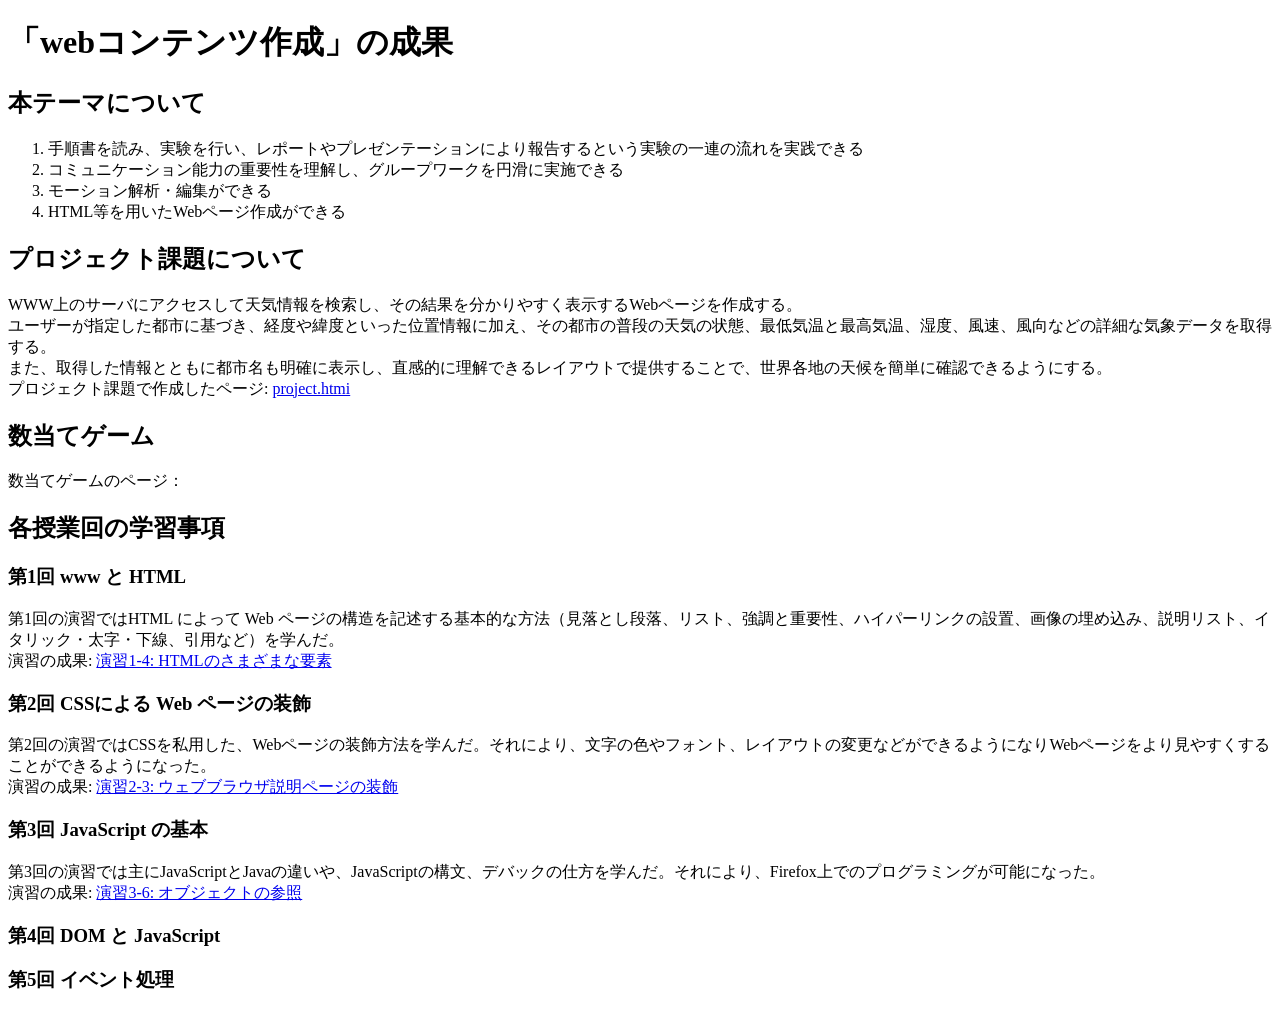
==== index.html @ 41df610e "e" ====
<!DOCTYPE html>
<html>
  <head>
    <meta charset="utf-8">
    <title>My test page</title>
  </head>
  <body>
    <h1>「webコンテンツ作成」の成果</h1>
    <h2>本テーマについて</h2>
    <ol>
      <li>手順書を読み、実験を行い、レポートやプレゼンテーションにより報告するという実験の一連の流れを実践できる</li>
      <li>コミュニケーション能力の重要性を理解し、グループワークを円滑に実施できる</li>
      <li>モーション解析・編集ができる</li>
      <li>HTML等を用いたWebページ作成ができる</li>
    </ol>
    <h2>プロジェクト課題について</h2>
    <p>
      WWW上のサーバにアクセスして天気情報を検索し、その結果を分かりやすく表示するWebページを作成する。<br>
      ユーザーが指定した都市に基づき、経度や緯度といった位置情報に加え、その都市の普段の天気の状態、最低気温と最高気温、湿度、風速、風向などの詳細な気象データを取得する。<br>
      また、取得した情報とともに都市名も明確に表示し、直感的に理解できるレイアウトで提供することで、世界各地の天候を簡単に確認できるようにする。<br>
      プロジェクト課題で作成したページ:
      <a href="https://nishitalab-takushoku-u.github.io/medialabo2026-G584572025/project.html"
      target="_blank">project.htmi</a>
    </p>
    <h2>数当てゲーム</h2>
    <p>
      数当てゲームのページ：

    </p>
    <h2>各授業回の学習事項</h2>
    <h3>第1回 www と HTML</h3>
    <p>
      第1回の演習ではHTML によって Web ページの構造を記述する基本的な方法（見落とし段落、リスト、強調と重要性、ハイパーリンクの設置、画像の埋め込み、説明リスト、イタリック・太字・下線、引用など）を学んだ。<br>
      演習の成果:
    <a href="https://nishitalab-takushoku-u.github.io/medialabo2026-G584572025/practice-html/elements.html"
    target="_blank">演習1-4: HTMLのさまざまな要素</a>
    </p>
    <h3>第2回 CSSによる Web ページの装飾</h3>
    <p>
      第2回の演習ではCSSを私用した、Webページの装飾方法を学んだ。それにより、文字の色やフォント、レイアウトの変更などができるようになりWebページをより見やすくすることができるようになった。<br>
      演習の成果:
    <a href="https://nishitalab-takushoku-u.github.io/medialabo2026-G584572025/practice-css/browser-intro.html"
    target="_blank">演習2-3: ウェブブラウザ説明ページの装飾</a>
    </p>
    <h3>第3回 JavaScript の基本</h3>
    <p>
      第3回の演習では主にJavaScriptとJavaの違いや、JavaScriptの構文、デバックの仕方を学んだ。それにより、Firefox上でのプログラミングが可能になった。<br>
      演習の成果:
    <a href="https://nishitalab-takushoku-u.github.io/medialabo2026-G584572025/practice-js/obj-practice.html"
    target="_blank">演習3-6: オブジェクトの参照</a>
    </p>
    <h3>第4回 DOM と JavaScript</h3>
    <h3>第5回 イベント処理</h3>
  </body>
</html>
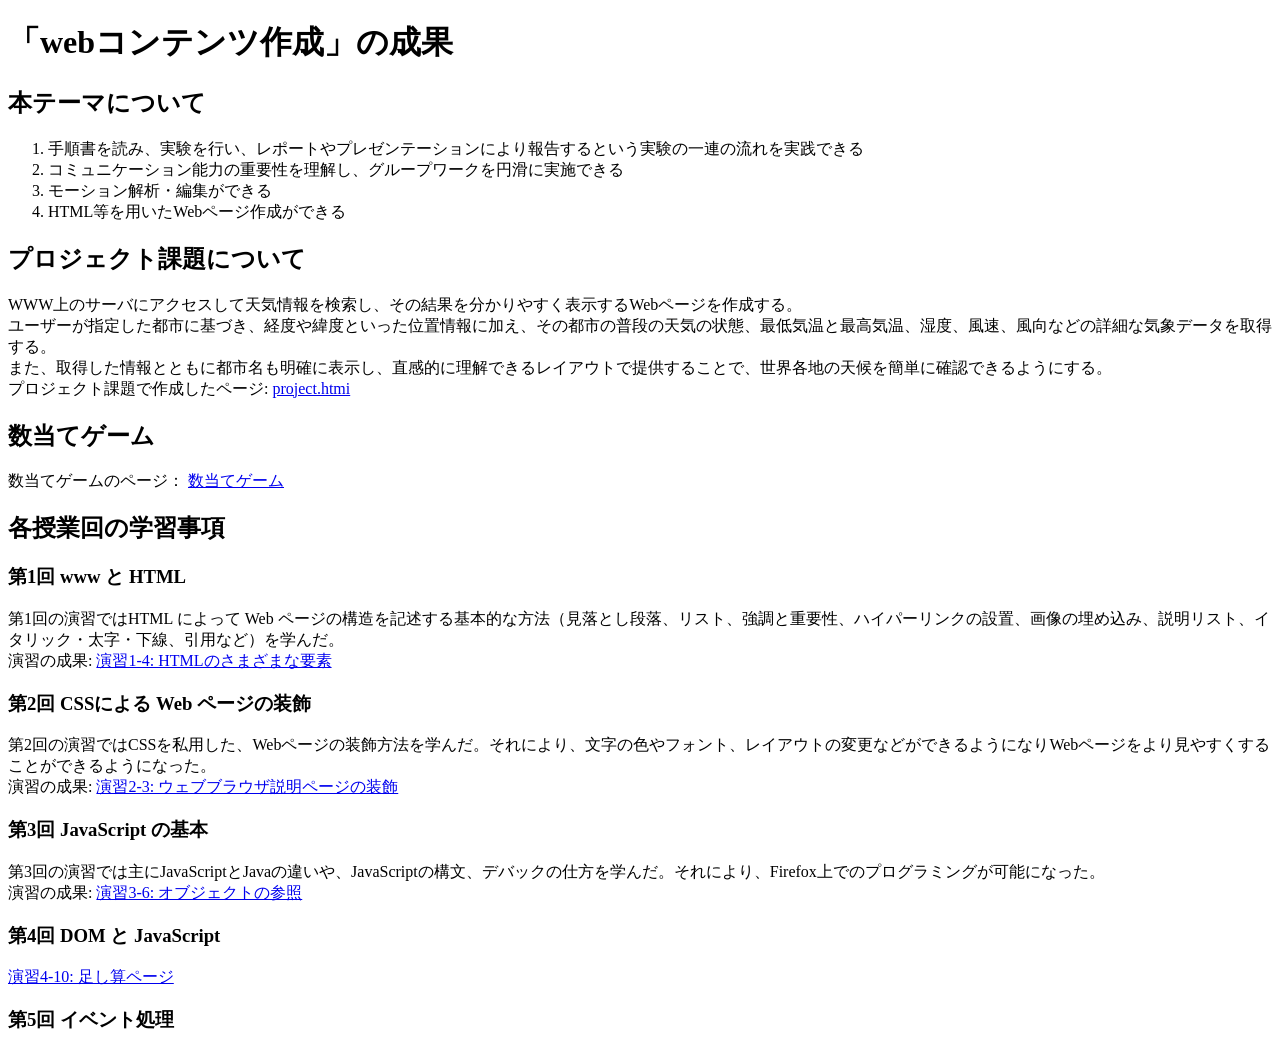
==== commit 3147b8a4: "4回目" ====
--- a/index.html
+++ b/index.html
@@ -25,7 +25,8 @@
     <h2>数当てゲーム</h2>
     <p>
       数当てゲームのページ：
-
+      <a href="https://nishitalab-takushoku-u.github.io/medialabo2026-G584572025/kazuate.html"
+    target="_blank">数当てゲーム</a>
     </p>
     <h2>各授業回の学習事項</h2>
     <h3>第1回 www と HTML</h3>
@@ -50,6 +51,8 @@
     target="_blank">演習3-6: オブジェクトの参照</a>
     </p>
     <h3>第4回 DOM と JavaScript</h3>
+    <a href="https://nishitalab-takushoku-u.github.io/medialabo2026-G584572025/practice-eventdom/tashizan.html"
+    target="_blank">演習4-10: 足し算ページ</a>
     <h3>第5回 イベント処理</h3>
   </body>
 </html>
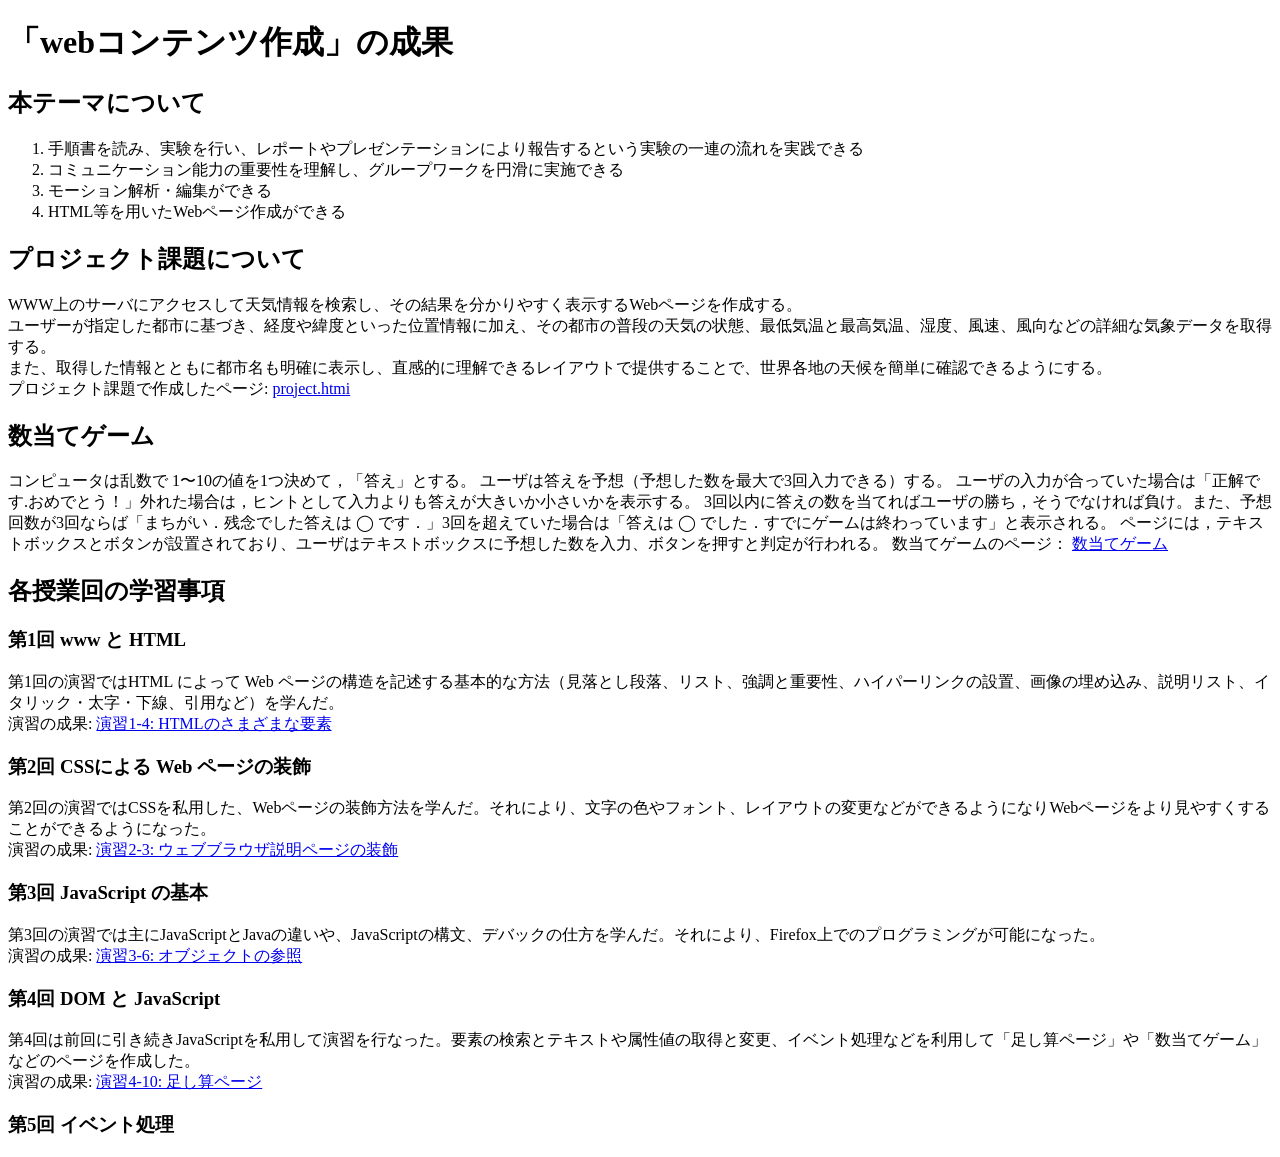
==== commit 83a302a9: "あ" ====
--- a/index.html
+++ b/index.html
@@ -24,6 +24,11 @@
     </p>
     <h2>数当てゲーム</h2>
     <p>
+      コンピュータは乱数で 1〜10の値を1つ決めて，「答え」とする。
+      ユーザは答えを予想（予想した数を最大で3回入力できる）する。
+      ユーザの入力が合っていた場合は「正解です.おめでとう！」外れた場合は，ヒントとして入力よりも答えが大きいか小さいかを表示する。
+      3回以内に答えの数を当てればユーザの勝ち，そうでなければ負け。また、予想回数が3回ならば「まちがい．残念でした答えは ◯ です．」3回を超えていた場合は「答えは ◯ でした．すでにゲームは終わっています」と表示される。
+      ページには，テキストボックスとボタンが設置されており、ユーザはテキストボックスに予想した数を入力、ボタンを押すと判定が行われる。
       数当てゲームのページ：
       <a href="https://nishitalab-takushoku-u.github.io/medialabo2026-G584572025/kazuate.html"
     target="_blank">数当てゲーム</a>
@@ -51,6 +56,9 @@
     target="_blank">演習3-6: オブジェクトの参照</a>
     </p>
     <h3>第4回 DOM と JavaScript</h3>
+    <p>
+      第4回は前回に引き続きJavaScriptを私用して演習を行なった。要素の検索とテキストや属性値の取得と変更、イベント処理などを利用して「足し算ページ」や「数当てゲーム」などのページを作成した。<br>
+      演習の成果:
     <a href="https://nishitalab-takushoku-u.github.io/medialabo2026-G584572025/practice-eventdom/tashizan.html"
     target="_blank">演習4-10: 足し算ページ</a>
     <h3>第5回 イベント処理</h3>
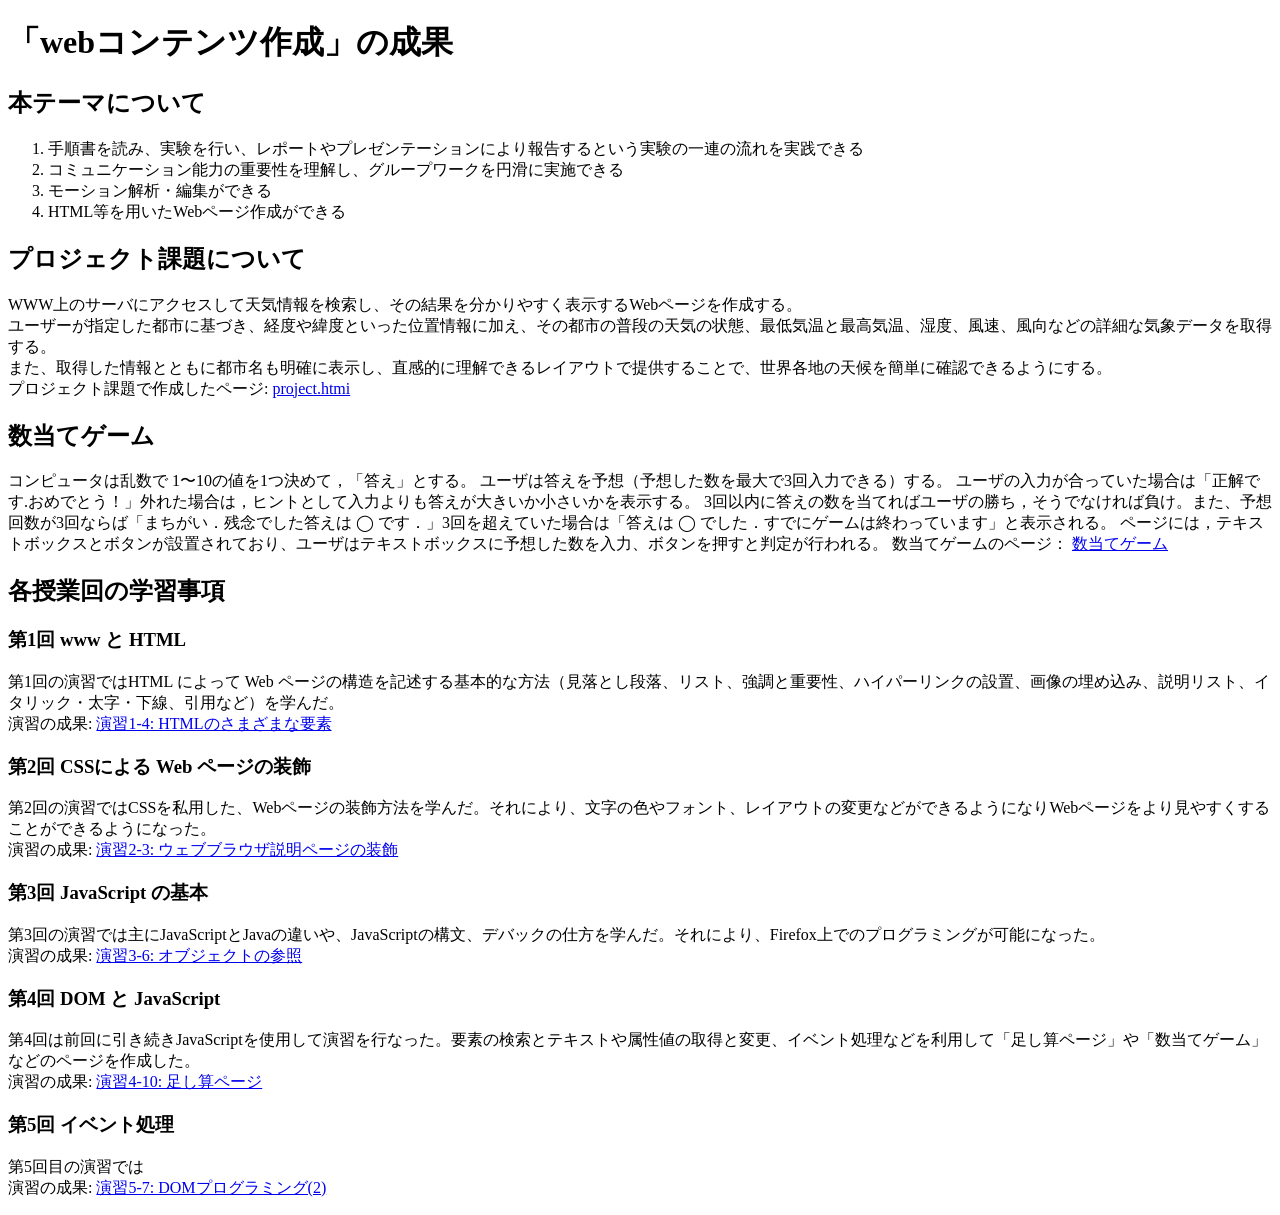
==== commit 716b2d8c: "あ" ====
--- a/index.html
+++ b/index.html
@@ -57,10 +57,15 @@
     </p>
     <h3>第4回 DOM と JavaScript</h3>
     <p>
-      第4回は前回に引き続きJavaScriptを私用して演習を行なった。要素の検索とテキストや属性値の取得と変更、イベント処理などを利用して「足し算ページ」や「数当てゲーム」などのページを作成した。<br>
+      第4回は前回に引き続きJavaScriptを使用して演習を行なった。要素の検索とテキストや属性値の取得と変更、イベント処理などを利用して「足し算ページ」や「数当てゲーム」などのページを作成した。<br>
       演習の成果:
     <a href="https://nishitalab-takushoku-u.github.io/medialabo2026-G584572025/practice-eventdom/tashizan.html"
     target="_blank">演習4-10: 足し算ページ</a>
     <h3>第5回 イベント処理</h3>
+    <p>
+      第5回目の演習では<br>
+      演習の成果:
+    <a href="https://nishitalab-takushoku-u.github.io/medialabo2026-G584572025/practice-dom2/dom2-exercise.html"
+    target="_blank">演習5-7: DOMプログラミング(2)</a>
   </body>
 </html>
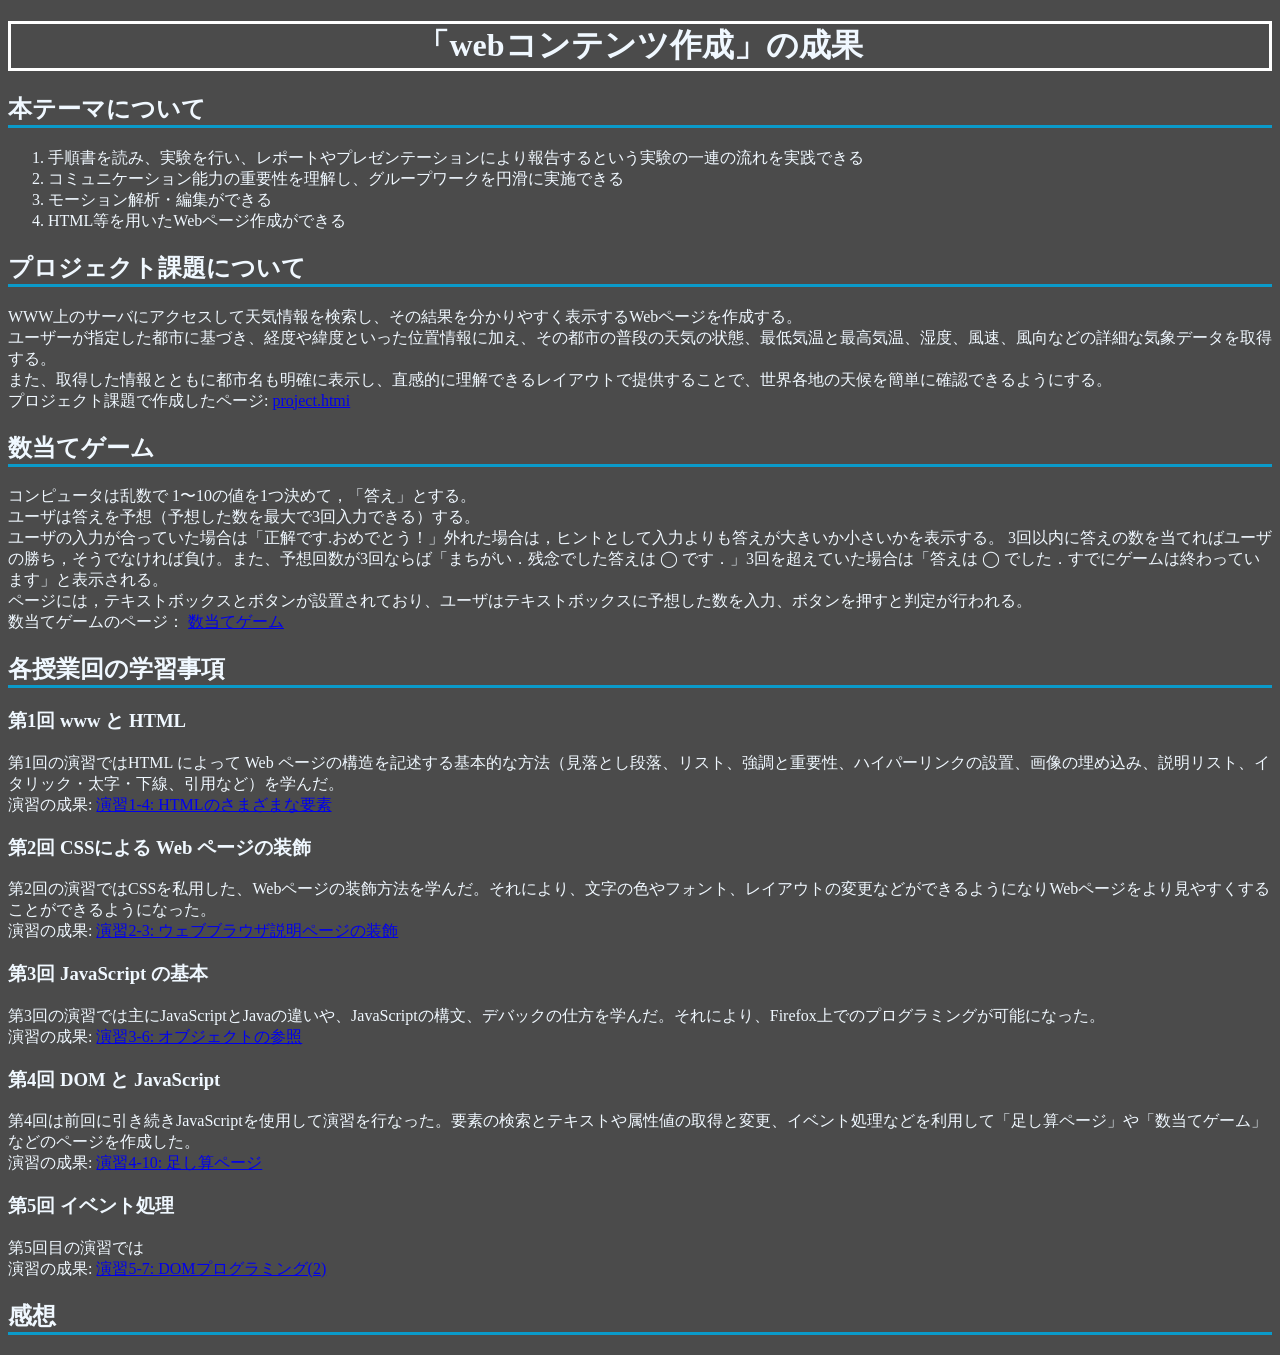
==== commit 79f00be5: "a" ====
--- a/index.html
+++ b/index.html
@@ -3,6 +3,7 @@
   <head>
     <meta charset="utf-8">
     <title>My test page</title>
+    <link rel="stylesheet" href="style.css">
   </head>
   <body>
     <h1>「webコンテンツ作成」の成果</h1>
@@ -24,11 +25,11 @@
     </p>
     <h2>数当てゲーム</h2>
     <p>
-      コンピュータは乱数で 1〜10の値を1つ決めて，「答え」とする。
-      ユーザは答えを予想（予想した数を最大で3回入力できる）する。
+      コンピュータは乱数で 1〜10の値を1つ決めて，「答え」とする。<br>
+      ユーザは答えを予想（予想した数を最大で3回入力できる）する。<br>
       ユーザの入力が合っていた場合は「正解です.おめでとう！」外れた場合は，ヒントとして入力よりも答えが大きいか小さいかを表示する。
-      3回以内に答えの数を当てればユーザの勝ち，そうでなければ負け。また、予想回数が3回ならば「まちがい．残念でした答えは ◯ です．」3回を超えていた場合は「答えは ◯ でした．すでにゲームは終わっています」と表示される。
-      ページには，テキストボックスとボタンが設置されており、ユーザはテキストボックスに予想した数を入力、ボタンを押すと判定が行われる。
+      3回以内に答えの数を当てればユーザの勝ち，そうでなければ負け。また、予想回数が3回ならば「まちがい．残念でした答えは ◯ です．」3回を超えていた場合は「答えは ◯ でした．すでにゲームは終わっています」と表示される。<br>
+      ページには，テキストボックスとボタンが設置されており、ユーザはテキストボックスに予想した数を入力、ボタンを押すと判定が行われる。<br>
       数当てゲームのページ：
       <a href="https://nishitalab-takushoku-u.github.io/medialabo2026-G584572025/kazuate.html"
     target="_blank">数当てゲーム</a>
@@ -67,5 +68,7 @@
       演習の成果:
     <a href="https://nishitalab-takushoku-u.github.io/medialabo2026-G584572025/practice-dom2/dom2-exercise.html"
     target="_blank">演習5-7: DOMプログラミング(2)</a>
+    <h2>感想</h2>
+    <p></p>
   </body>
 </html>
--- a/style.css
+++ b/style.css
@@ -0,0 +1,11 @@
+html{
+    background-color:rgb(75, 75, 75);
+    color:aliceblue;
+}
+h1{
+    border:solid rgb(255, 255, 255);
+    text-align:center;
+}
+h2{
+    border-bottom:solid rgb(10, 154, 202);
+}
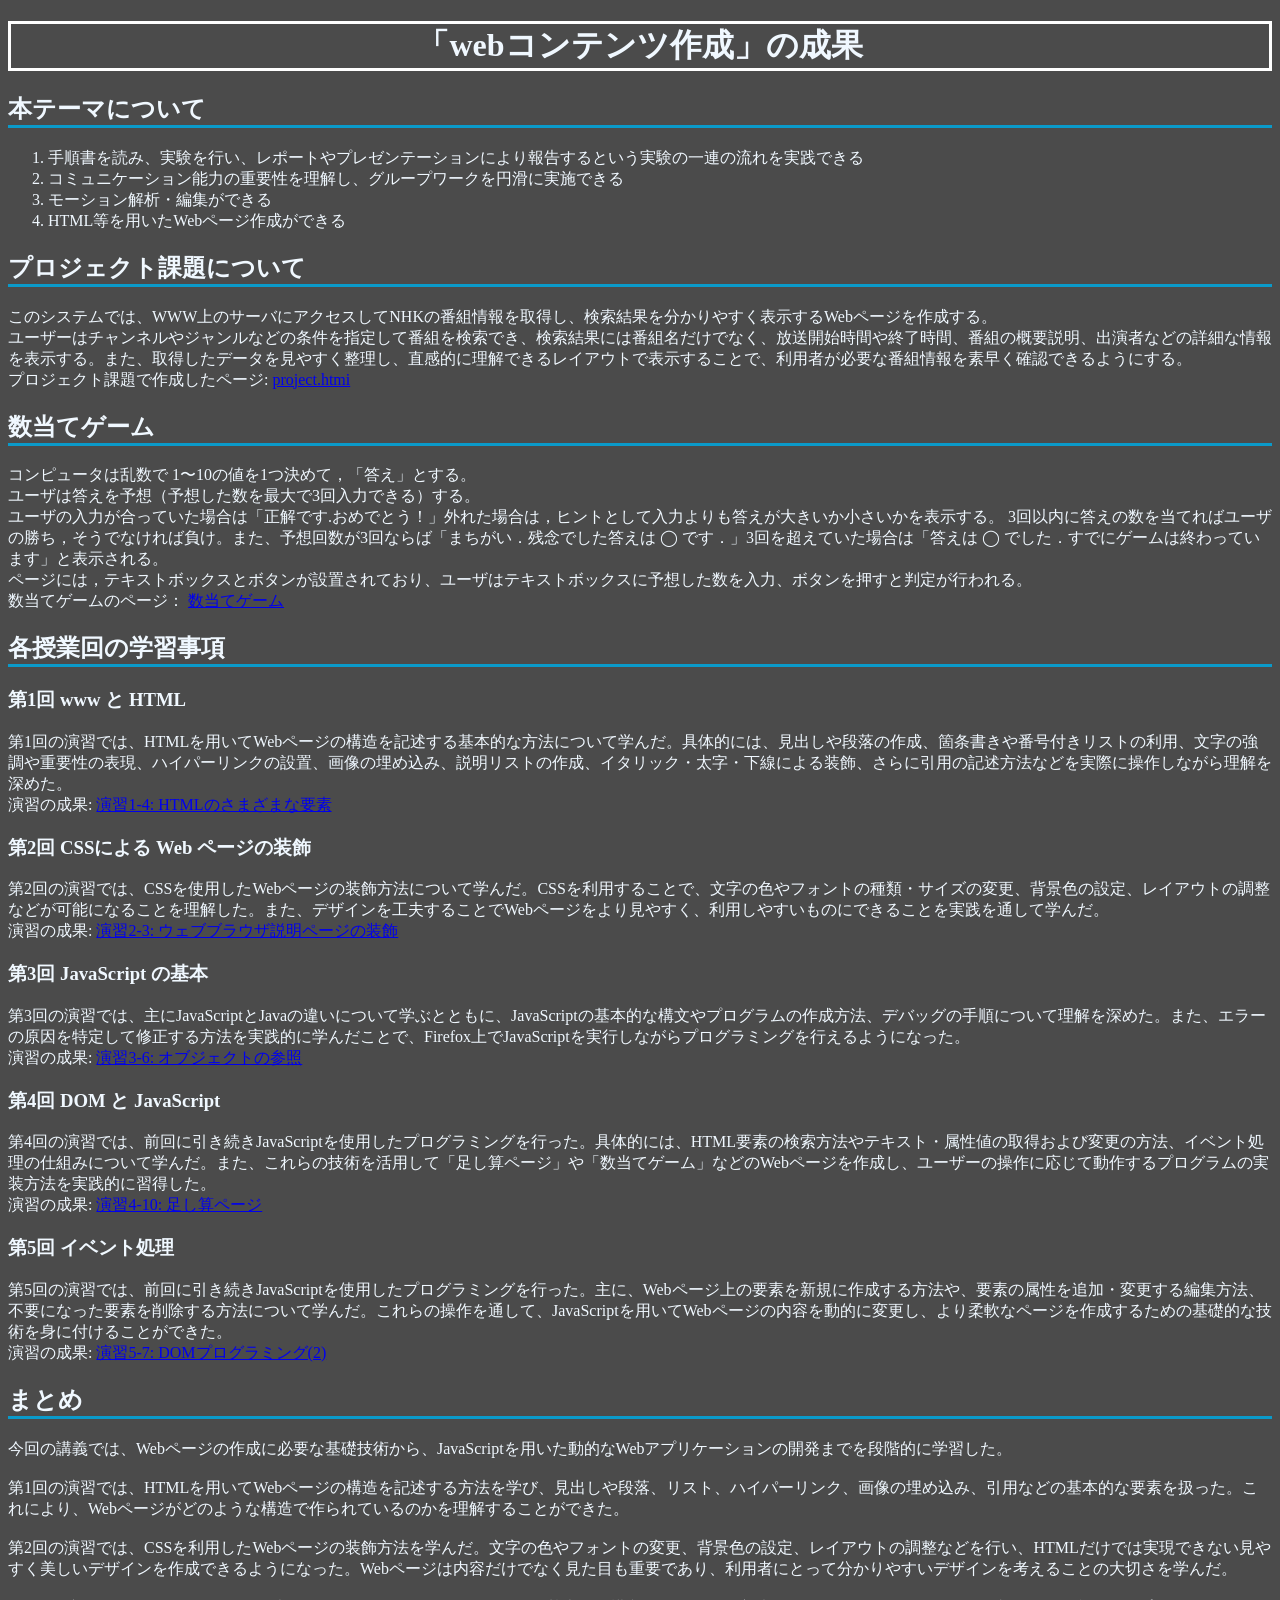
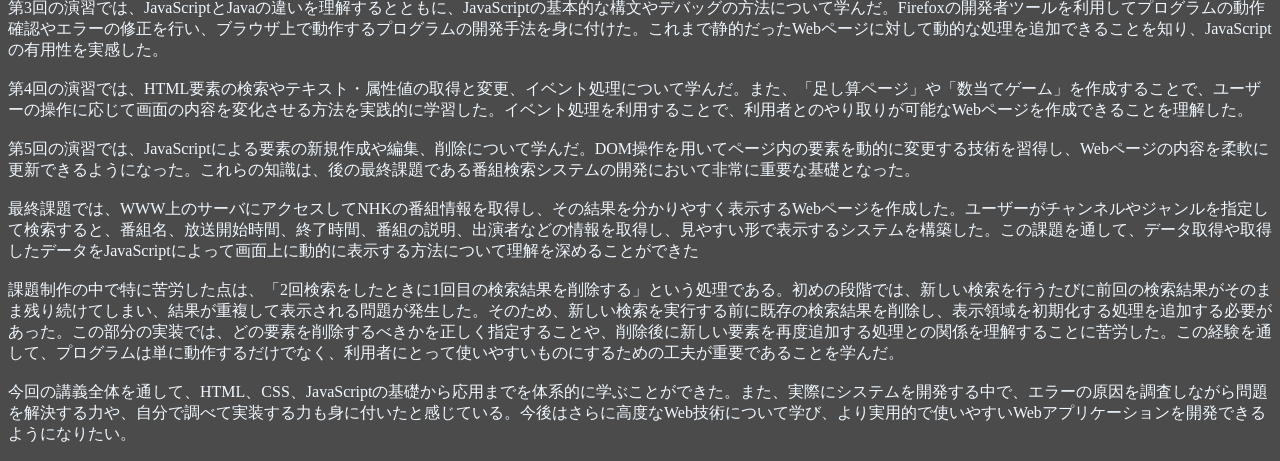
==== commit a8dc76a9: "a" ====
--- a/index.html
+++ b/index.html
@@ -14,15 +14,16 @@
       <li>モーション解析・編集ができる</li>
       <li>HTML等を用いたWebページ作成ができる</li>
     </ol>
+
     <h2>プロジェクト課題について</h2>
     <p>
-      WWW上のサーバにアクセスして天気情報を検索し、その結果を分かりやすく表示するWebページを作成する。<br>
-      ユーザーが指定した都市に基づき、経度や緯度といった位置情報に加え、その都市の普段の天気の状態、最低気温と最高気温、湿度、風速、風向などの詳細な気象データを取得する。<br>
-      また、取得した情報とともに都市名も明確に表示し、直感的に理解できるレイアウトで提供することで、世界各地の天候を簡単に確認できるようにする。<br>
+      このシステムでは、WWW上のサーバにアクセスしてNHKの番組情報を取得し、検索結果を分かりやすく表示するWebページを作成する。<br>
+      ユーザーはチャンネルやジャンルなどの条件を指定して番組を検索でき、検索結果には番組名だけでなく、放送開始時間や終了時間、番組の概要説明、出演者などの詳細な情報を表示する。また、取得したデータを見やすく整理し、直感的に理解できるレイアウトで表示することで、利用者が必要な番組情報を素早く確認できるようにする。<br>
       プロジェクト課題で作成したページ:
       <a href="https://nishitalab-takushoku-u.github.io/medialabo2026-G584572025/project.html"
       target="_blank">project.htmi</a>
     </p>
+
     <h2>数当てゲーム</h2>
     <p>
       コンピュータは乱数で 1〜10の値を1つ決めて，「答え」とする。<br>
@@ -34,41 +35,70 @@
       <a href="https://nishitalab-takushoku-u.github.io/medialabo2026-G584572025/kazuate.html"
     target="_blank">数当てゲーム</a>
     </p>
+
     <h2>各授業回の学習事項</h2>
-    <h3>第1回 www と HTML</h3>
+    <div id="x">
+      
+      <div>
+        <h3>第1回 www と HTML</h3>
+        <p>
+          第1回の演習では、HTMLを用いてWebページの構造を記述する基本的な方法について学んだ。具体的には、見出しや段落の作成、箇条書きや番号付きリストの利用、文字の強調や重要性の表現、ハイパーリンクの設置、画像の埋め込み、説明リストの作成、イタリック・太字・下線による装飾、さらに引用の記述方法などを実際に操作しながら理解を深めた。<br>
+          演習の成果:
+          <a href="https://nishitalab-takushoku-u.github.io/medialabo2026-G584572025/practice-html/elements.html"
+          target="_blank">演習1-4: HTMLのさまざまな要素</a>
+        </p>
+      </div>
+      
+      <div>
+        <h3>第2回 CSSによる Web ページの装飾</h3>
+        <p>
+          第2回の演習では、CSSを使用したWebページの装飾方法について学んだ。CSSを利用することで、文字の色やフォントの種類・サイズの変更、背景色の設定、レイアウトの調整などが可能になることを理解した。また、デザインを工夫することでWebページをより見やすく、利用しやすいものにできることを実践を通して学んだ。<br>
+          演習の成果:
+          <a href="https://nishitalab-takushoku-u.github.io/medialabo2026-G584572025/practice-css/browser-intro.html"
+          target="_blank">演習2-3: ウェブブラウザ説明ページの装飾</a>
+        </p>
+      </div>
+      
+      <div>
+        <h3>第3回 JavaScript の基本</h3>
+        <p>
+          第3回の演習では、主にJavaScriptとJavaの違いについて学ぶとともに、JavaScriptの基本的な構文やプログラムの作成方法、デバッグの手順について理解を深めた。また、エラーの原因を特定して修正する方法を実践的に学んだことで、Firefox上でJavaScriptを実行しながらプログラミングを行えるようになった。<br>
+          演習の成果:
+          <a href="https://nishitalab-takushoku-u.github.io/medialabo2026-G584572025/practice-js/obj-practice.html"
+          target="_blank">演習3-6: オブジェクトの参照</a>
+        </p>
+      </div>
+      
+      <div>
+        <h3>第4回 DOM と JavaScript</h3>
+        <p>
+          第4回の演習では、前回に引き続きJavaScriptを使用したプログラミングを行った。具体的には、HTML要素の検索方法やテキスト・属性値の取得および変更の方法、イベント処理の仕組みについて学んだ。また、これらの技術を活用して「足し算ページ」や「数当てゲーム」などのWebページを作成し、ユーザーの操作に応じて動作するプログラムの実装方法を実践的に習得した。<br>
+          演習の成果:
+          <a href="https://nishitalab-takushoku-u.github.io/medialabo2026-G584572025/practice-eventdom/tashizan.html"
+          target="_blank">演習4-10: 足し算ページ</a>
+        </p>
+      </div>
+      
+      <div>
+        <h3>第5回 イベント処理</h3>
+        第5回の演習では、前回に引き続きJavaScriptを使用したプログラミングを行った。主に、Webページ上の要素を新規に作成する方法や、要素の属性を追加・変更する編集方法、不要になった要素を削除する方法について学んだ。これらの操作を通して、JavaScriptを用いてWebページの内容を動的に変更し、より柔軟なページを作成するための基礎的な技術を身に付けることができた。<br>
+        演習の成果:
+        <a href="https://nishitalab-takushoku-u.github.io/medialabo2026-G584572025/practice-dom2/dom2-exercise.html"
+        target="_blank">演習5-7: DOMプログラミング(2)</a>
+      </div>
+    </div>
+
+    <h2>まとめ</h2>
     <p>
-      第1回の演習ではHTML によって Web ページの構造を記述する基本的な方法（見落とし段落、リスト、強調と重要性、ハイパーリンクの設置、画像の埋め込み、説明リスト、イタリック・太字・下線、引用など）を学んだ。<br>
-      演習の成果:
-    <a href="https://nishitalab-takushoku-u.github.io/medialabo2026-G584572025/practice-html/elements.html"
-    target="_blank">演習1-4: HTMLのさまざまな要素</a>
+      今回の講義では、Webページの作成に必要な基礎技術から、JavaScriptを用いた動的なWebアプリケーションの開発までを段階的に学習した。<br><br>
+      第1回の演習では、HTMLを用いてWebページの構造を記述する方法を学び、見出しや段落、リスト、ハイパーリンク、画像の埋め込み、引用などの基本的な要素を扱った。これにより、Webページがどのような構造で作られているのかを理解することができた。<br><br>
+      第2回の演習では、CSSを利用したWebページの装飾方法を学んだ。文字の色やフォントの変更、背景色の設定、レイアウトの調整などを行い、HTMLだけでは実現できない見やすく美しいデザインを作成できるようになった。Webページは内容だけでなく見た目も重要であり、利用者にとって分かりやすいデザインを考えることの大切さを学んだ。<br><br>
+      第3回の演習では、JavaScriptとJavaの違いを理解するとともに、JavaScriptの基本的な構文やデバッグの方法について学んだ。Firefoxの開発者ツールを利用してプログラムの動作確認やエラーの修正を行い、ブラウザ上で動作するプログラムの開発手法を身に付けた。これまで静的だったWebページに対して動的な処理を追加できることを知り、JavaScriptの有用性を実感した。<br><br>
+      第4回の演習では、HTML要素の検索やテキスト・属性値の取得と変更、イベント処理について学んだ。また、「足し算ページ」や「数当てゲーム」を作成することで、ユーザーの操作に応じて画面の内容を変化させる方法を実践的に学習した。イベント処理を利用することで、利用者とのやり取りが可能なWebページを作成できることを理解した。<br><br>
+      第5回の演習では、JavaScriptによる要素の新規作成や編集、削除について学んだ。DOM操作を用いてページ内の要素を動的に変更する技術を習得し、Webページの内容を柔軟に更新できるようになった。これらの知識は、後の最終課題である番組検索システムの開発において非常に重要な基礎となった。<br><br>
+      最終課題では、WWW上のサーバにアクセスしてNHKの番組情報を取得し、その結果を分かりやすく表示するWebページを作成した。ユーザーがチャンネルやジャンルを指定して検索すると、番組名、放送開始時間、終了時間、番組の説明、出演者などの情報を取得し、見やすい形で表示するシステムを構築した。この課題を通して、データ取得や取得したデータをJavaScriptによって画面上に動的に表示する方法について理解を深めることができた<br><br>
+      課題制作の中で特に苦労した点は、「2回検索をしたときに1回目の検索結果を削除する」という処理である。初めの段階では、新しい検索を行うたびに前回の検索結果がそのまま残り続けてしまい、結果が重複して表示される問題が発生した。そのため、新しい検索を実行する前に既存の検索結果を削除し、表示領域を初期化する処理を追加する必要があった。この部分の実装では、どの要素を削除するべきかを正しく指定することや、削除後に新しい要素を再度追加する処理との関係を理解することに苦労した。この経験を通して、プログラムは単に動作するだけでなく、利用者にとって使いやすいものにするための工夫が重要であることを学んだ。<br><br>
+      今回の講義全体を通して、HTML、CSS、JavaScriptの基礎から応用までを体系的に学ぶことができた。また、実際にシステムを開発する中で、エラーの原因を調査しながら問題を解決する力や、自分で調べて実装する力も身に付いたと感じている。今後はさらに高度なWeb技術について学び、より実用的で使いやすいWebアプリケーションを開発できるようになりたい。
     </p>
-    <h3>第2回 CSSによる Web ページの装飾</h3>
-    <p>
-      第2回の演習ではCSSを私用した、Webページの装飾方法を学んだ。それにより、文字の色やフォント、レイアウトの変更などができるようになりWebページをより見やすくすることができるようになった。<br>
-      演習の成果:
-    <a href="https://nishitalab-takushoku-u.github.io/medialabo2026-G584572025/practice-css/browser-intro.html"
-    target="_blank">演習2-3: ウェブブラウザ説明ページの装飾</a>
-    </p>
-    <h3>第3回 JavaScript の基本</h3>
-    <p>
-      第3回の演習では主にJavaScriptとJavaの違いや、JavaScriptの構文、デバックの仕方を学んだ。それにより、Firefox上でのプログラミングが可能になった。<br>
-      演習の成果:
-    <a href="https://nishitalab-takushoku-u.github.io/medialabo2026-G584572025/practice-js/obj-practice.html"
-    target="_blank">演習3-6: オブジェクトの参照</a>
-    </p>
-    <h3>第4回 DOM と JavaScript</h3>
-    <p>
-      第4回は前回に引き続きJavaScriptを使用して演習を行なった。要素の検索とテキストや属性値の取得と変更、イベント処理などを利用して「足し算ページ」や「数当てゲーム」などのページを作成した。<br>
-      演習の成果:
-    <a href="https://nishitalab-takushoku-u.github.io/medialabo2026-G584572025/practice-eventdom/tashizan.html"
-    target="_blank">演習4-10: 足し算ページ</a>
-    <h3>第5回 イベント処理</h3>
-    <p>
-      第5回目の演習では<br>
-      演習の成果:
-    <a href="https://nishitalab-takushoku-u.github.io/medialabo2026-G584572025/practice-dom2/dom2-exercise.html"
-    target="_blank">演習5-7: DOMプログラミング(2)</a>
-    <h2>感想</h2>
-    <p></p>
   </body>
 </html>
